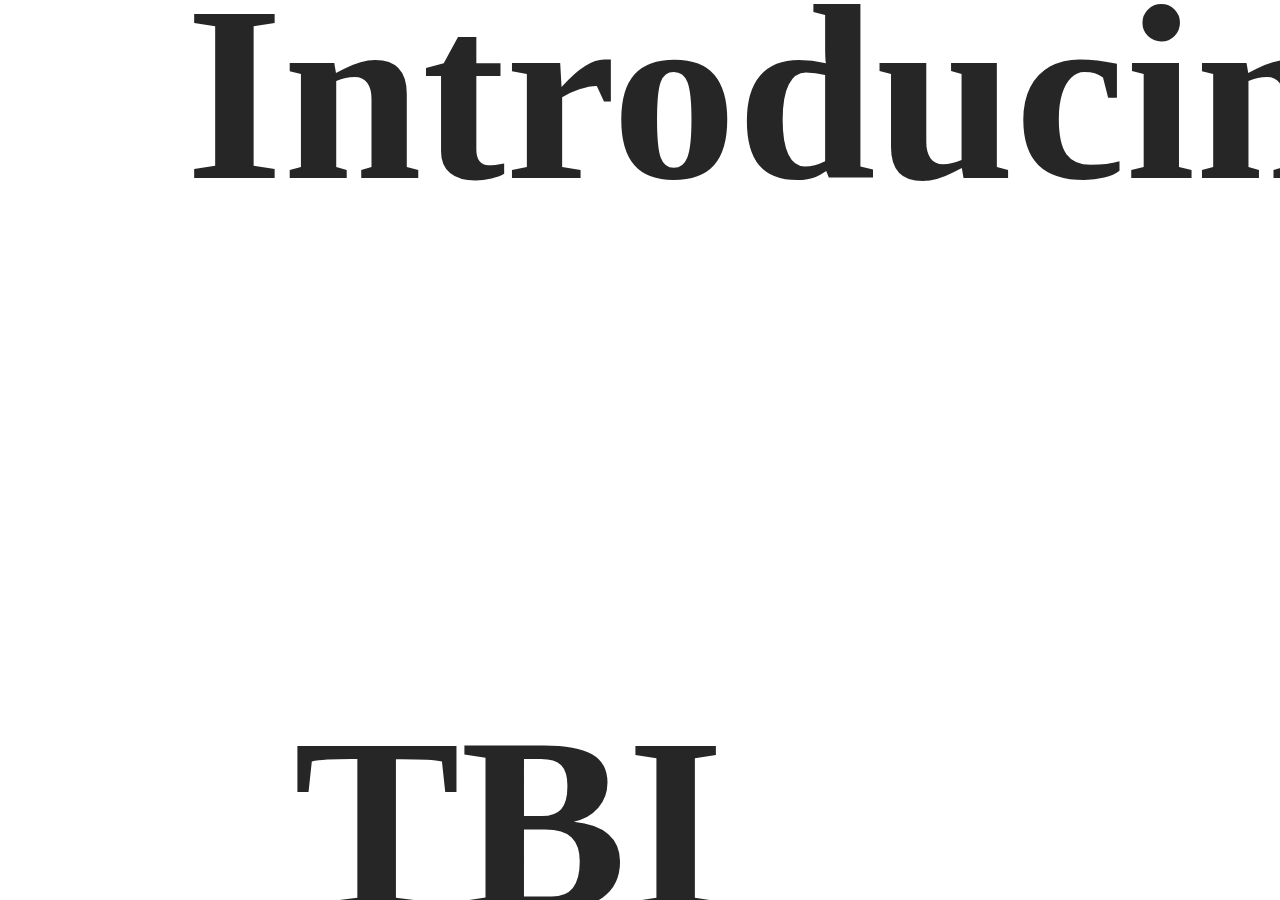
==== home.html @ cc8f93ac "Add files via upload" ====
<!DOCTYPE html>
<html lang="en">

<head>
    <meta charset="UTF-8">
    <meta http-equiv="X-UA-Compatible" content="IE=edge">
    <meta name="viewport" content="width=device-width, initial-scale=1.0">
    <link rel="shortcut icon" href="https://tbi.geu.ac.in/assets/img/logo.png" type="image/x-icon" />
    <title>Technology Business Incubator</title>
    <link rel="stylesheet" href="sstyle.css">
</head>

<body>

    <div class="container">
        <!-- LOADER -->
        <div class="loader">
            <h1>Introducing</h1>
            <h2> TBI</h2>
        </div>
        <!-- navbar -->
        <nav>
            <div class="logo">
                <span>Technology Business Incubator</span>
            </div>
            <div class="menu">
                <ul>
                    <li><a href="#">Home</a></li>
                    <li><a href="#">About us</a></li>
                    <li><a href="#">Services</a></li>
                    <li><a href="https://drive.google.com/drive/folders/1qPK4x3Twbodp9dQabLJDg-c3M0qZ3YKw" target="_blank">Resources</a></li>
                </ul>
            </div>
        </nav>
        <!-- wrapper -->
        <div class="wrapper">
            <!-- content -->
            <div class="content">
                <div class="h1">
                    <h1>Enter</h1>
                </div>
                <div class="h1">
                    <h1>AGENCY</h1>
                </div>
                <p>A technology business incubator (TBI) is an organisational setup that nurtures technology based and knowledge driven companies by helping them survive during the startup period in the company’s history, which lasts around the initial two to three years.</p>
                <a href="#">Explore now</a>
                <div class="social">
                    <ul>
                        <li><a href="#">Facebook</a></li>
                        <li><a href="#">Twitter</a></li>
                        <li><a href="#">Instagram</a></li>
                    </ul>
                </div>

            </div>

            <!-- img section -->
            <div class="img">
                <div class="subimg one">
                    <img src="https://tbi.geu.ac.in/assets/img/startupuk.png" alt="">
                    <div class="bg"></div>
                </div>
                <div class="subimg two">
                    <img src="https://tbi.geu.ac.in/assets/img/steps.jpg" alt="">
                    <div class="bg2"></div>

                </div>
                <div class="subimg three">
                    <img src="https://tbi.geu.ac.in/assets/img/logo.png" alt="">
                    <div class="bg3"></div>

                </div>
            </div>
        </div>
    </div>
    <script src="https://cdnjs.cloudflare.com/ajax/libs/gsap/3.7.0/gsap.min.js"></script>
    <script src="sscript.js"></script>
</body>

</html>
---- sstyle.css ----
@import url("https://fonts.googleapis.com/css2?family=Poppins:wght@400;500;600;700&display=swap");
* {
  margin: 0;
  padding: 0;
  -webkit-box-sizing: border-box;
          box-sizing: border-box;
}

body {
  width: 100%;
  height: 100%;
  background: url(https://raw.githubusercontent.com/naymurdev/gsap-landing-page/main/img/bg.jpg);
  background-size: cover;
  background-position: center;
  color: #ffcc99;
  font-family: Aquire;
}

body ul li {
  list-style: none;
}

body a {
  text-decoration: none;
  color: #ffcc99;
}

.container {
  width: 100%;
  height: 100vh;
  position: relative;
  overflow: hidden;
}

.container .loader {
  position: absolute;
  top: 0px;
  width: 100%;
  height: 100%;
  z-index: -1;
  color: #272626;
}

.container .loader h1 {
  font-size: 250px;
  font-family: Cosi Azure;
  position: absolute;
  top: -50px;
  left: -500px;
}

.container .loader h2 {
  font-size: 250px;
  font-family: Cosi Azure;
  position: absolute;
  bottom: -70px;
  right: -130px;
}

.container img {
  width: 200px;
}

.container nav {
  width: 100%;
  display: -ms-grid;
  display: grid;
  -ms-grid-columns: 50% 50%;
      grid-template-columns: 50% 50%;
  padding: 20px 0px;
}

.container nav .logo {
  padding: 0px 25px;
}

.container nav .logo span {
  display: inline-block;
  font-size: 45px;
  font-family: Infected;
  text-shadow: 2px 2px 3px rgba(0, 0, 0, 0.4), 2px 2px 3px rgba(0, 0, 0, 0.4), 2px 2px 4px rgba(0, 0, 0, 0.4), 2px 2px 5px rgba(0, 0, 0, 0.4), 2px 2px 5px rgba(0, 0, 0, 0.6);
}

.container nav .menu ul li {
  display: inline-block;
}

.container nav .menu ul li a {
  padding: 10px 20px;
  font-size: 20px;
  text-shadow: 2px 2px 3px rgba(0, 0, 0, 0.4), 2px 2px 3px rgba(0, 0, 0, 0.4), 2px 2px 4px rgba(0, 0, 0, 0.4), 2px 2px 5px rgba(0, 0, 0, 0.4), 2px 2px 5px rgba(0, 0, 0, 0.6);
}

.container .wrapper {
  width: 100%;
  display: -ms-grid;
  display: grid;
  -ms-grid-columns: 50% 50%;
      grid-template-columns: 50% 50%;
  padding: 20px;
  padding-top: 30px;
}

.container .wrapper .content .h1 {
  width: 100%;
  overflow: hidden;
}

.container .wrapper .content .h1 h1 {
  font-size: 130px;
  line-height: 90%;
  text-shadow: 2px 2px 3px rgba(0, 0, 0, 0.4), 2px 2px 3px rgba(0, 0, 0, 0.4), 2px 2px 4px rgba(0, 0, 0, 0.4), 2px 2px 5px rgba(0, 0, 0, 0.4), 2px 2px 5px rgba(0, 0, 0, 0.4), 2px 2px 5px rgba(0, 0, 0, 0.4), 2px 2px 5px rgba(0, 0, 0, 0.6), 2px 2px 5px rgba(0, 0, 0, 0.6), 2px 2px 5px rgba(0, 0, 0, 0.6), 2px 2px 5px rgba(0, 0, 0, 0.6), 2px 2px 5px rgba(0, 0, 0, 0.6), 2px 2px 5px rgba(0, 0, 0, 0.6), 2px 2px 3px rgba(0, 0, 0, 0.6);
}

.container .wrapper .content p {
  font-family: 'Poppins', sans-serif;
  font-size: 17px;
  line-height: 109%;
  width: 70%;
  padding-top: 20px;
}

.container .wrapper .content a {
  display: inline-block;
  border: 3px solid #fff;
  border-radius: 19px;
  padding: 7px 20px;
  font-size: 19px;
  margin: 30px 0px;
  text-shadow: 2px 2px 3px rgba(0, 0, 0, 0.4), 2px 2px 3px rgba(0, 0, 0, 0.4), 2px 2px 4px rgba(0, 0, 0, 0.4), 2px 2px 5px rgba(0, 0, 0, 0.4), 2px 2px 5px rgba(0, 0, 0, 0.6);
  -webkit-transition: .5s;
  transition: .5s;
}

.container .wrapper .content a:hover {
  background: #ffcc99;
  border: 3px solid #ffcc99;
  color: #252424;
  text-shadow: none;
}

.container .wrapper .content .social ul li {
  display: inline-block;
}

.container .wrapper .content .social ul li a {
  padding: 0px 10px;
  border-radius: 0px;
  border: none;
  border-right: 3px solid #fff;
  text-shadow: 2px 2px 3px rgba(0, 0, 0, 0.4), 2px 2px 3px rgba(0, 0, 0, 0.4), 2px 2px 4px rgba(0, 0, 0, 0.4), 2px 2px 5px rgba(0, 0, 0, 0.4), 2px 2px 5px rgba(0, 0, 0, 0.6);
}

.container .wrapper .img {
  width: 100%;
  position: relative;
  margin-left: 35px;
}

.container .wrapper .img .subimg {
  width: 86%;
  height: 360px;
  background: #fff;
  position: absolute;
  margin: 10px;
  -webkit-box-shadow: 0px 0px 15px #000,
 0px 0px 15px #000;
          box-shadow: 0px 0px 15px #000,
 0px 0px 15px #000;
  overflow: hidden;
}

.container .wrapper .img .subimg img {
  width: 100%;
  height: 100%;
  -o-object-fit: cover;
     object-fit: cover;
}

.container .wrapper .img .subimg.one .bg {
  width: 100%;
  height: 100%;
  background: #252525;
  position: absolute;
  z-index: 9;
  top: 0;
}

.container .wrapper .img .subimg.two {
  width: 64%;
  height: 250px;
  top: 120px;
  position: absolute;
  left: -50px;
}

.container .wrapper .img .subimg.two .bg2 {
  width: 100%;
  height: 100%;
  background: #252525;
  position: absolute;
  z-index: 9;
  top: 0;
}

.container .wrapper .img .subimg.three {
  width: 40%;
  height: 170px;
  bottom: 50px;
  position: absolute;
  right: 130px;
}

.container .wrapper .img .subimg.three .bg3 {
  width: 100%;
  height: 100%;
  background: #252525;
  position: absolute;
  z-index: 9;
  top: 0;
}
/*# sourceMappingURL=style.css.map */
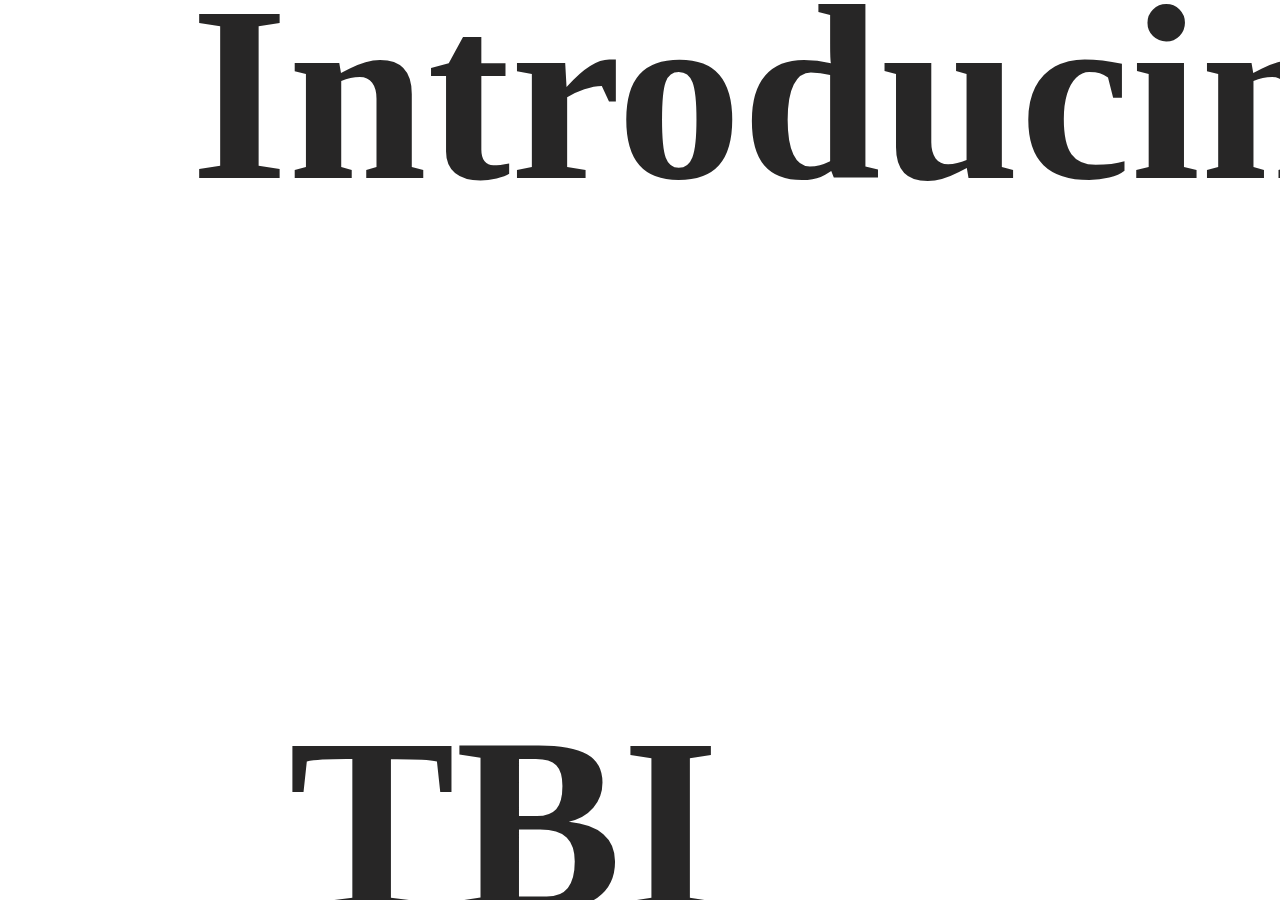
==== commit 98143d00: "Main Page" ====
--- a/home.html
+++ b/home.html
@@ -37,7 +37,7 @@
             <!-- content -->
             <div class="content">
                 <div class="h1">
-                    <h1>Enter</h1>
+                    <h1>Incubator</h1>
                 </div>
                 <div class="h1">
                     <h1>AGENCY</h1>
@@ -77,4 +77,4 @@
     <script src="sscript.js"></script>
 </body>
 
-</html>+</html>
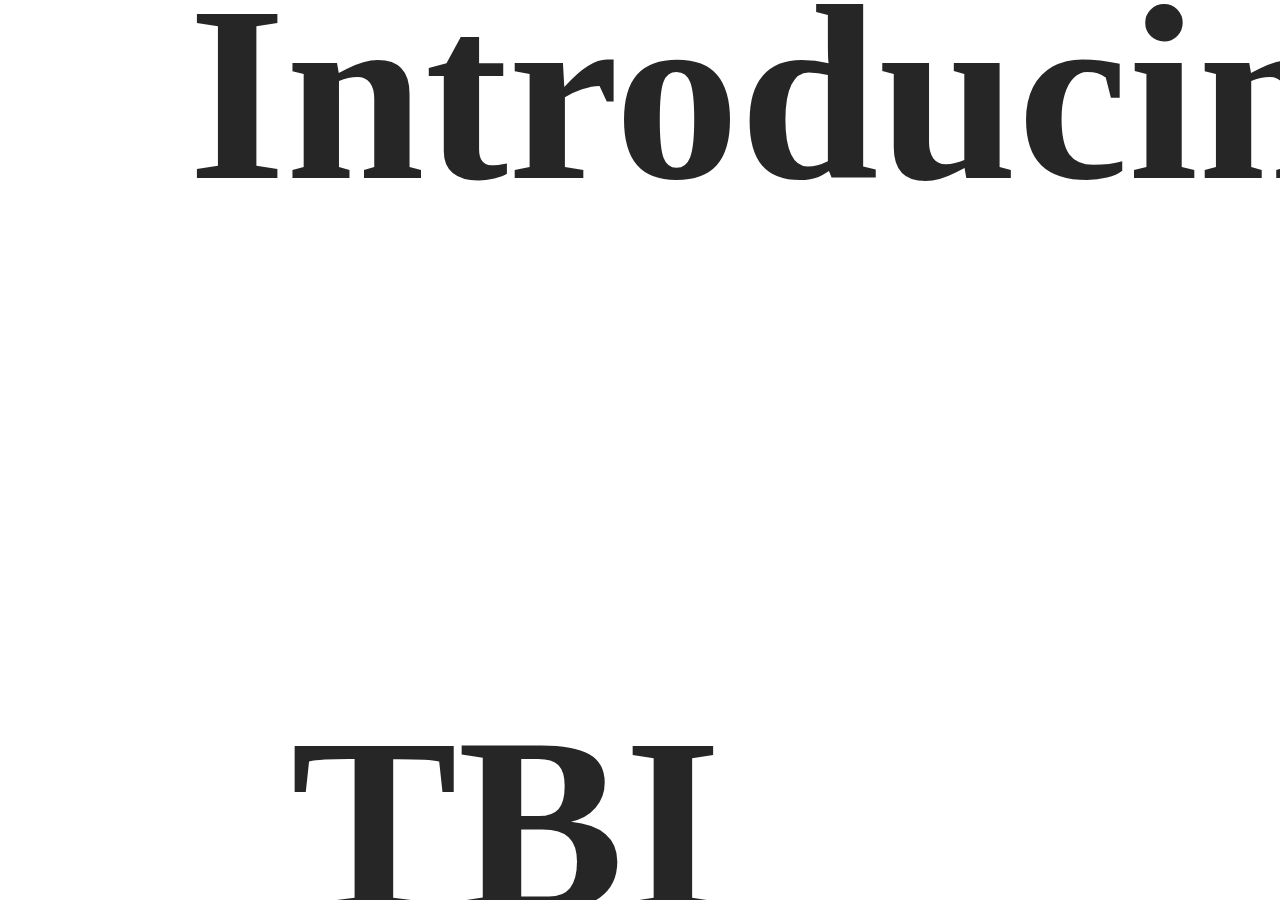
==== commit 235818aa: "Main Page" ====
--- a/home.html
+++ b/home.html
@@ -57,16 +57,16 @@
             <!-- img section -->
             <div class="img">
                 <div class="subimg one">
-                    <img src="https://tbi.geu.ac.in/assets/img/startupuk.png" alt="">
+                    <img src="https://encrypted-tbn0.gstatic.com/images?q=tbn:ANd9GcRLDNNQj3r6MGNpmEI8AfRijIQuaRm3u6EwXSFeBrzvXbWbJ47C" alt="">
                     <div class="bg"></div>
                 </div>
                 <div class="subimg two">
-                    <img src="https://tbi.geu.ac.in/assets/img/steps.jpg" alt="">
+                    <img src="https://scontent.fdel25-5.fna.fbcdn.net/v/t39.30808-6/300637818_463443759131077_5527584593374346660_n.jpg?_nc_cat=108&ccb=1-7&_nc_sid=5f2048&_nc_ohc=wMWxVp_nWngAb6iJdzL&_nc_ht=scontent.fdel25-5.fna&oh=00_AfDGnwZ-ymkRrJ6JfGs6N8Oq9dOFtSEIZ1HRl3RfkZDAWA&oe=661DD130" alt="">
                     <div class="bg2"></div>
 
                 </div>
                 <div class="subimg three">
-                    <img src="https://tbi.geu.ac.in/assets/img/logo.png" alt="">
+                    <img src="https://encrypted-tbn3.gstatic.com/images?q=tbn:ANd9GcTXhQcYmKoYJwahuC_r9PPMgpGrdNTuztqRx9TjKS2JTJbbQHoZ" alt="">
                     <div class="bg3"></div>
 
                 </div>
